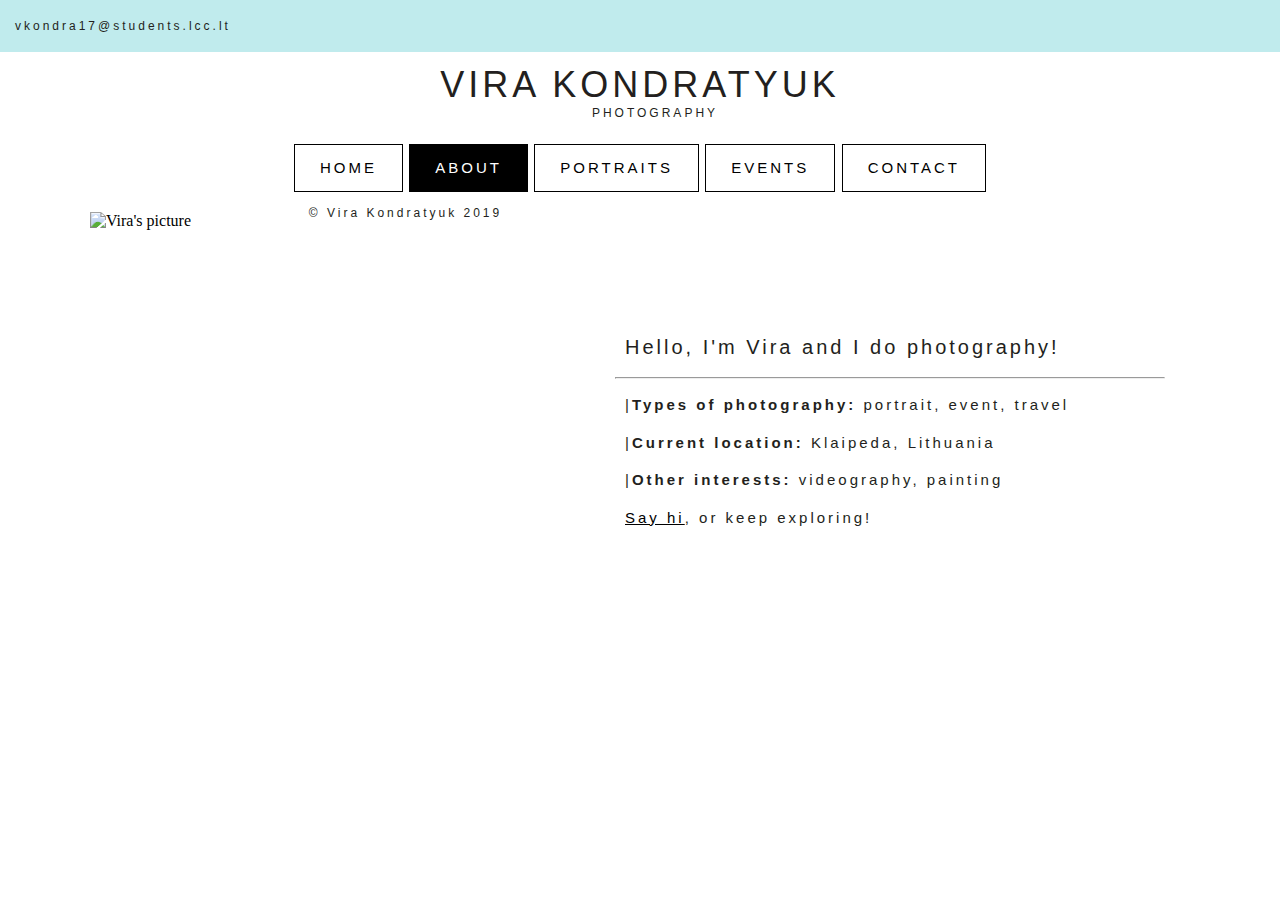
==== pwabout.html @ 585a472f "Add files via upload" ====
<!DOCTYPE html>
<html>
  <head>
    <link rel="stylesheet" type="text/css" href="pwstyle.css">
    <link rel="stylesheet" href="https://use.fontawesome.com/releases/v5.7.0/css/all.css"
          integrity="sha384-lZN37f5QGtY3VHgisS14W3ExzMWZxybE1SJSEsQp9S+oqd12jhcu+A56Ebc1zFSJ"
          crossorigin="anonymous">
		<title>
	     About
		</title>
  </head>
  <div id="email-head">
    <div id="icons">
      <a href="https://www.instagram.com/k.vira/?hl=en" target="_blank" class="fab fa-instagram">
      </a>
      <a href="https://www.facebook.com/profile.php?id=100007115559384" target="_blank" class="fab fa-facebook"></a>
    </div>
    <p> vkondra17@students.lcc.lt </p>
  </div>
  <body>
    <div id="container">
    <header>
      <div>
        <h1>VIRA KONDRATYUK</h1>
        <p>photography</p>
      </div>
      <div id="main-menu">
        <nav>
          <ul>
              <li><a href="pwhome.html">Home</a></li>
              <li><a class="active" href="pwabout.html">About</a></li>
              <li><a href="pwportraits.html">Portraits</a></li>
              <li><a href="pwevents.html">Events</a></li>
              <li><a href="pwcontact.html">Contact</a></li>
          </ul>
        </nav>
      </div>
    </header>
    <main>
      <div id="main-top">
      <div id="main-left">
        <img src="about.jpg" alt="Vira's picture" id="aboutpicture"/>
      </div>
      <div id="main-right">
        <h6> Hello, I'm Vira and I do photography!</h6>
        <hr>
        <p> |<b>Types of photography:</b> portrait, event, travel </p>
        <p> |<b>Current location:</b> Klaipeda, Lithuania </p>
        <p> |<b>Other interests:</b> videography, painting </p>
        <p> <a href="pwcontact.html">Say hi</a>, or keep exploring! </p>
      </div>
    </div>
    </main>
    <footer>
      <p> &copy; Vira Kondratyuk 2019 </p>
    </footer>
  </div>
  </body>
</html>
---- pwstyle.css ----
#email-head {
	background-color: #c0ebed;
	color: black;
	padding-left: : 10px;
	padding-top: 5px;
	padding-bottom: 5px;
	font-family: proxima-nova, sans-serif !important;
}
p {
	position: relative;
	left: 15px;
		font-family: proxima-nova, sans-serif !important;
		font-size: 12px;
	  font-weight:400;
		letter-spacing: 3px;
		color: #231f20;
		line-height: 1.5em;
}
#icons {
	position: relative;
	right: 15px;
}

.fab{
	float:right;
  padding: 10px;
  font-size: 25px;
  text-align: center;
  text-decoration: none;
	line-height: 20px;
}
.fa-instagram {
	font-size: 27px;
}
a { text-decoration: none; color:black; }
a:visited { text-decoration: none; }
a:hover { text-decoration: none;}
a:focus { text-decoration: none; }
a:hover, a:active { text-decoration: none; }
body{
		background-color: white;
		margin: 0;
}
#container {
  background-color:white;
  width: 1100px;
  margin: 0 auto;
}
header {
  text-align: center;
	font-family:proxima-nova, sans-serif !important;
	font-style: normal;
	font-size: 12px;
  font-weight:400;
	letter-spacing: 3px;
	color: #231f20;
	text-transform: uppercase;
	line-height: 1.5em;
}
h1 {
	font-size: 36px;
  font-weight:200;
	letter-spacing: 4px;
	margin-bottom: 10px;
}
header p {
	margin-top: 0px;
	padding-bottom: 10px;
}

nav ul {
list-style-type: none;
margin: 0;
padding: 0;
}
nav li {
display: inline;
}
nav li a {
border: 1.5px solid black;
padding:20px;
font-size: 15px;
text-decoration: none;

}
nav li a:link, nav li a:visited {
  background-color: #white;
  color: black;
  padding: 14px 25px;
  text-align: center;
  text-decoration: none;
  display: inline-block;
}
nav li a:hover {
  background-color: black;
  color:white;
}
nav li a.active {
  background-color: black;
  color: white;
}

#picture {
  width: 900px;
  padding-top: 20px;
  padding-bottom: 20px;
	display: block;
	margin: 0 auto;
}
#main-left {
	float: left;
	margin-bottom: 10px;
}
#main-right {
	float: right;
	width: 600px;
	height: 500px;
	margin-bottom: 50px;
}
#main-right p {
	font-size: 15px;
	text-align: left;
	left: 35px;
}
#main-right a {
	text-decoration: underline;
}
hr {
	width: 550px;
}
h6 {
	text-align: left;
	font-family:proxima-nova, sans-serif !important;
	font-style: normal;
	font-size: 20px;
  font-weight:400;
	letter-spacing: 3px;
	color: #231f20;
	line-height: 1.5em;
	margin-top: 140px;
	margin-bottom: 15px;
	margin-left: 35px;
}

#aboutpicture {
	width:500px;
	padding-top: 20px;
	padding-bottom: 20px;
	margin: 50;

}
footer {
	text-align: center;
}
/* Style inputs with type="text", select elements and textareas */
input[type=text], select, textarea {
  width: 100%; /* Full width */
  padding: 12px; /* Some padding */
  border: 1px solid #231f20; /* Gray border */
  box-sizing: border-box; /* Make sure that padding and width stays in place */
  margin-top: 6px; /* Add a top margin */
  margin-bottom: 16px; /* Bottom margin */
  resize: vertical /* Allow the user to vertically resize the textarea (not horizontally) */
}

/* Style the submit button with a specific background color etc */
input[type=submit] {
  background-color: #c0ebed;
  color: white;
  padding: 12px 20px;
  border: black 1.5px;
  cursor: pointer;
}

/* When moving the mouse over the submit button, add a darker green color */
input[type=submit]:hover {
  background-color: black;
}
label {
	font-family: proxima-nova, sans-serif !important;
	font-size: 12px;
	font-weight:400;
	letter-spacing: 3px;
	color: #231f20;
	line-height: 1.5em;
}
#button {
	font-family: proxima-nova, sans-serif !important;
	font-size: 12px;
	font-weight:400;
	letter-spacing: 3px;
}
/* Add a background color and some padding around the form */
.container {
  border-radius: 5px;
  background-color: white;
  padding: 20px;
}

/* Slideshow stuff */
* {box-sizing:border-box}

.slideshow-container {
  max-width: 1000px;
  position: relative;
  margin: auto;
	padding-top: 20px;
}

.mySlides {
  display: none;
}

.prev, .next {
  cursor: pointer;
  position: absolute;
  top: 50%;
  width: auto;
  margin-top: -22px;
  padding: 16px;
  color: white;
  font-weight: bold;
  font-size: 18px;
  transition: 0.6s ease;
  border-radius: 0 3px 3px 0;
  user-select: none;
}

.next {
  right: 0;
  border-radius: 3px 0 0 3px;
}

.prev:hover, .next:hover {
  background-color: rgba(0,0,0,0.8);
}

.dot {
  cursor: pointer;
  height: 15px;
  width: 15px;
  margin: 0 2px;
  background-color: #bbb;
  border-radius: 50%;
  display: inline-block;
  transition: background-color 0.6s ease;
}

.active, .dot:hover {
  background-color: #717171;
}


.fade {
  -webkit-animation-name: fade;
  -webkit-animation-duration: 1.5s;
  animation-name: fade;
  animation-duration: 1.5s;
}

@-webkit-keyframes fade {
  from {opacity: .4}
  to {opacity: 1}
}

@keyframes fade {
  from {opacity: .4}
  to {opacity: 1}
}
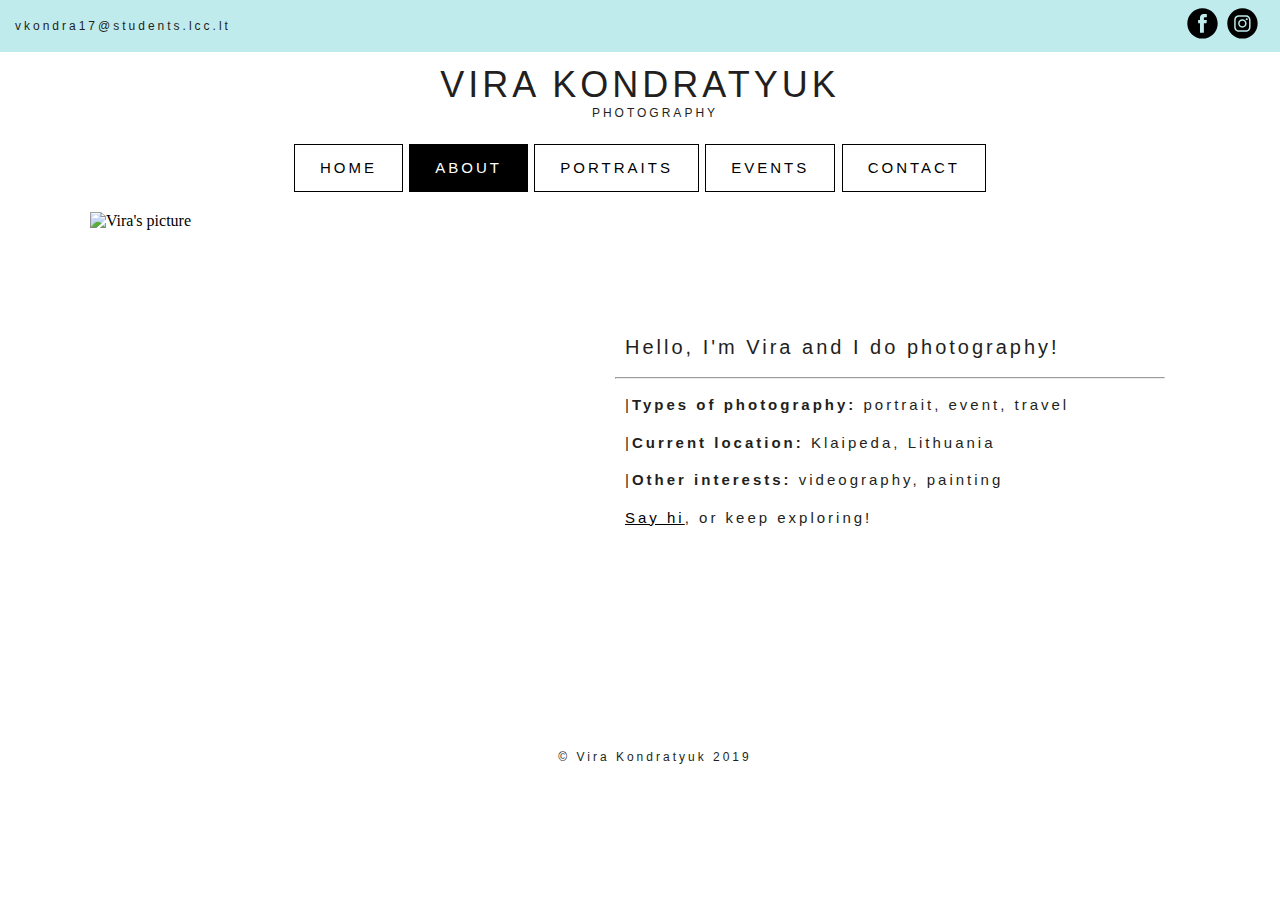
==== commit b53958c9: "Add files via upload" ====
--- a/pwabout.html
+++ b/pwabout.html
@@ -2,20 +2,22 @@
 <html>
   <head>
     <link rel="stylesheet" type="text/css" href="pwstyle.css">
-    <link rel="stylesheet" href="https://use.fontawesome.com/releases/v5.7.0/css/all.css"
-          integrity="sha384-lZN37f5QGtY3VHgisS14W3ExzMWZxybE1SJSEsQp9S+oqd12jhcu+A56Ebc1zFSJ"
-          crossorigin="anonymous">
 		<title>
 	     About
 		</title>
   </head>
   <div id="email-head">
     <div id="icons">
-      <a href="https://www.instagram.com/k.vira/?hl=en" target="_blank" class="fab fa-instagram">
+      <a href="https://www.instagram.com/k.vira/?hl=en">
+        <img src="inst.svg">
       </a>
-      <a href="https://www.facebook.com/profile.php?id=100007115559384" target="_blank" class="fab fa-facebook"></a>
+      <a href="https://www.facebook.com/profile.php?id=100007115559384">
+        <img src="fb.svg">
+      </a>
     </div>
+    <div>
     <p> vkondra17@students.lcc.lt </p>
+    </div>
   </div>
   <body>
     <div id="container">
@@ -27,7 +29,7 @@
       <div id="main-menu">
         <nav>
           <ul>
-              <li><a href="pwhome.html">Home</a></li>
+              <li><a href="index.html">Home</a></li>
               <li><a class="active" href="pwabout.html">About</a></li>
               <li><a href="pwportraits.html">Portraits</a></li>
               <li><a href="pwevents.html">Events</a></li>
@@ -36,7 +38,7 @@
         </nav>
       </div>
     </header>
-    <main>
+    <main style="height:544px;">
       <div id="main-top">
       <div id="main-left">
         <img src="about.jpg" alt="Vira's picture" id="aboutpicture"/>
@@ -47,7 +49,7 @@
         <p> |<b>Types of photography:</b> portrait, event, travel </p>
         <p> |<b>Current location:</b> Klaipeda, Lithuania </p>
         <p> |<b>Other interests:</b> videography, painting </p>
-        <p> <a href="pwcontact.html">Say hi</a>, or keep exploring! </p>
+        <p> <a href="pwcontact.html"> Say hi</a>, or keep exploring! </p>
       </div>
     </div>
     </main>
--- a/pwstyle.css
+++ b/pwstyle.css
@@ -21,6 +21,13 @@
 	position: relative;
 	right: 15px;
 }
+#icons a img {
+	width: 35px;
+	position:relative;
+	right: 5px;
+	float: right;
+	margin-left: 5px;
+}
 
 .fab{
 	float:right;
@@ -115,8 +122,8 @@
 #main-right {
 	float: right;
 	width: 600px;
-	height: 500px;
-	margin-bottom: 50px;
+	height: 544px;
+	margin-bottom: 10px;
 }
 #main-right p {
 	font-size: 15px;
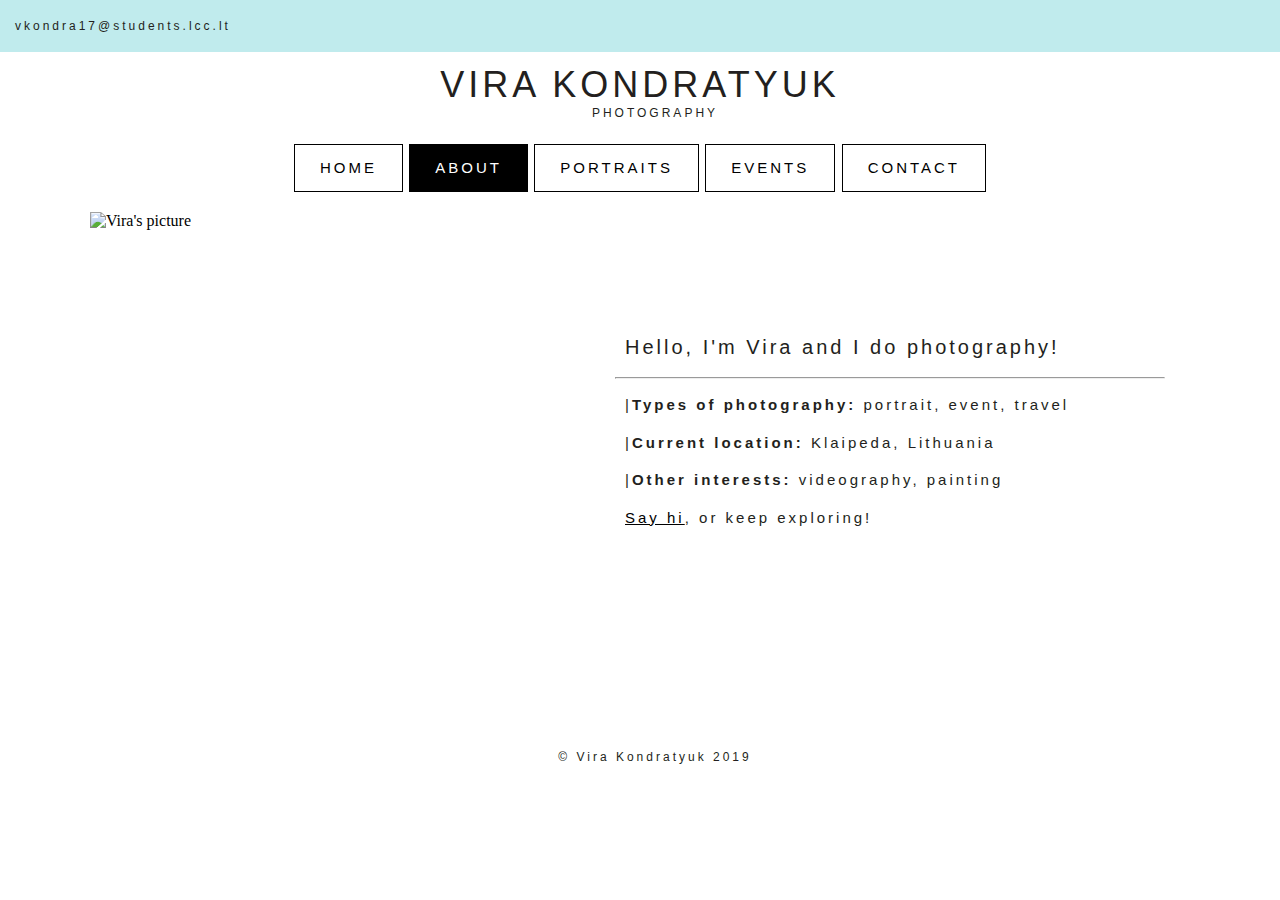
==== commit ab42bb76: "Add files via upload" ====
--- a/pwabout.html
+++ b/pwabout.html
@@ -2,22 +2,20 @@
 <html>
   <head>
     <link rel="stylesheet" type="text/css" href="pwstyle.css">
+    <link rel="stylesheet" href="https://use.fontawesome.com/releases/v5.7.0/css/all.css"
+          integrity="sha384-lZN37f5QGtY3VHgisS14W3ExzMWZxybE1SJSEsQp9S+oqd12jhcu+A56Ebc1zFSJ"
+          crossorigin="anonymous">
 		<title>
 	     About
 		</title>
   </head>
   <div id="email-head">
     <div id="icons">
-      <a href="https://www.instagram.com/k.vira/?hl=en">
-        <img src="inst.svg">
+      <a href="https://www.instagram.com/k.vira/?hl=en" target="_blank" class="fab fa-instagram">
       </a>
-      <a href="https://www.facebook.com/profile.php?id=100007115559384">
-        <img src="fb.svg">
-      </a>
+      <a href="https://www.facebook.com/profile.php?id=100007115559384" target="_blank" class="fab fa-facebook"></a>
     </div>
-    <div>
     <p> vkondra17@students.lcc.lt </p>
-    </div>
   </div>
   <body>
     <div id="container">
--- a/pwstyle.css
+++ b/pwstyle.css
@@ -20,13 +20,6 @@
 #icons {
 	position: relative;
 	right: 15px;
-}
-#icons a img {
-	width: 35px;
-	position:relative;
-	right: 5px;
-	float: right;
-	margin-left: 5px;
 }
 
 .fab{
